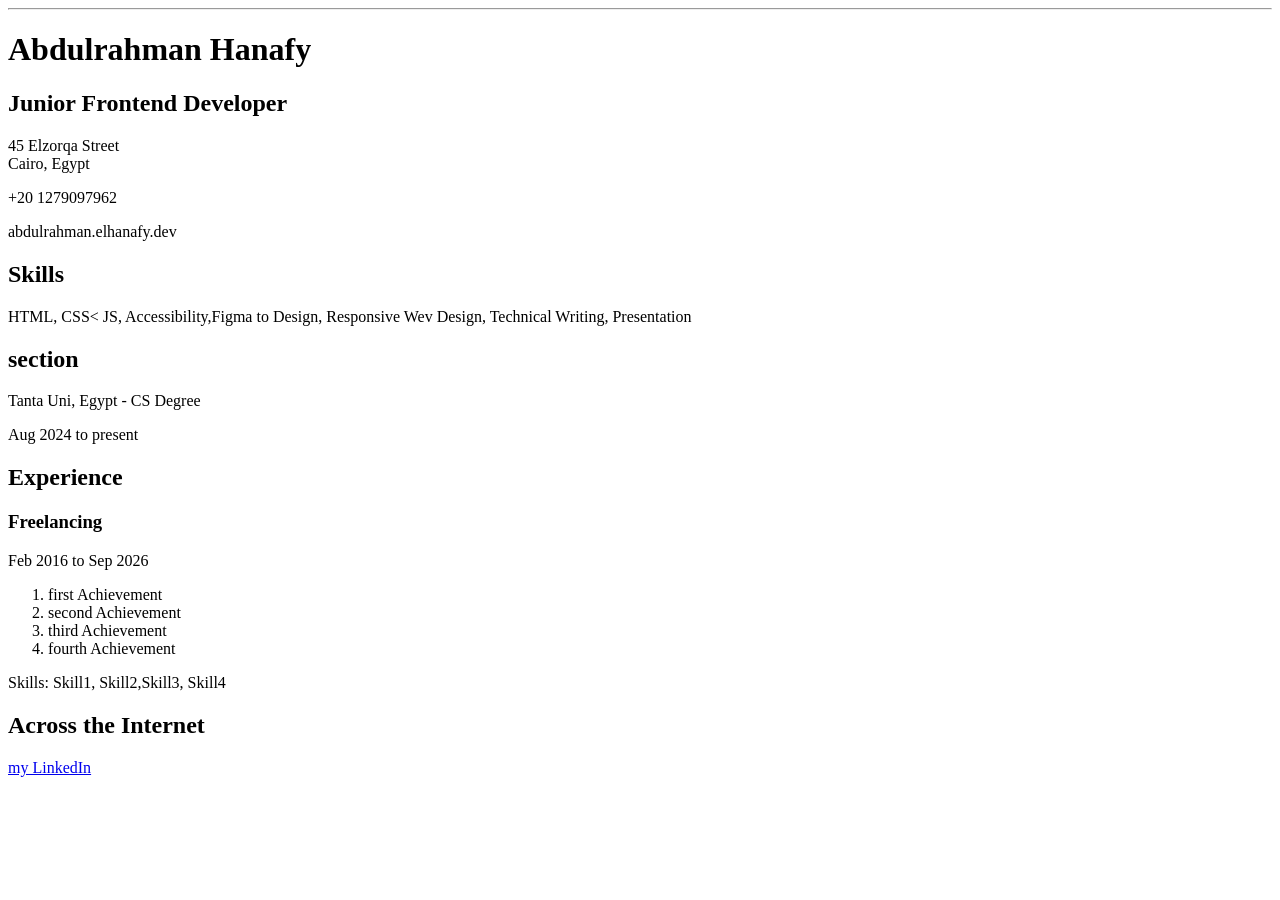
==== Single-Page CV/index.html @ 83c57f6c "first commit" ====
<!DOCTYPE html>
<html lang="en">

<head>
    <meta charset="UTF-8">
    <meta name="viewport" content="width=device-width, initial-scale=1.0">

    <meta property="og:title" content="LinkedIn" />
    <link rel="shortcut icon" href="favicon.ico" type="image/x-icon">
    <meta property="og:url" content="https://www.linkedin.com/in/abdulrahman-hanafy/?skipRedirect=true" />
    <meta property="og:image" content="/Single-Page CV/Screenshot 2026-04-20 225208.png" />
    <meta property="og:description" content="This is my LinkedIn account" />

    <title>My CV</title>
</head>

<body>
    <hr>
    <main>
        <header>
            <h1>Abdulrahman Hanafy</h1>
            <h2>Junior Frontend Developer</h2>
            <p>45 Elzorqa Street<br />Cairo, Egypt</p>
            <p>+20 1279097962</p>
            <p>abdulrahman.elhanafy.dev</p>
        </header>
        <section>
            <h2>Skills</h2>
            <p>HTML, CSS< JS, Accessibility,Figma to Design, Responsive Wev Design, Technical Writing, Presentation</p>
        </section>
        <section>
            <h2>section</h2>
            <p>Tanta Uni, Egypt - CS Degree</p>
            <p>Aug 2024 to present</p>
        </section>
        <section>
            <h2>Experience</h2>
            <h3>Freelancing</h3>
            <p>Feb 2016 to Sep 2026</p>
            <ol>
                <li>first Achievement</li>
                <li>second Achievement</li>
                <li>third Achievement</li>
                <li>fourth Achievement</li>
            </ol>
            <p>Skills: Skill1, Skill2,Skill3, Skill4</p>
        </section>
    </main>
    <footer>
        <h2>Across the Internet</h2>
        <p><a href="https://www.linkedin.com/in/abdulrahman-hanafy/?skipRedirect=true">my LinkedIn</a></p>
    </footer>
</body>

</html>
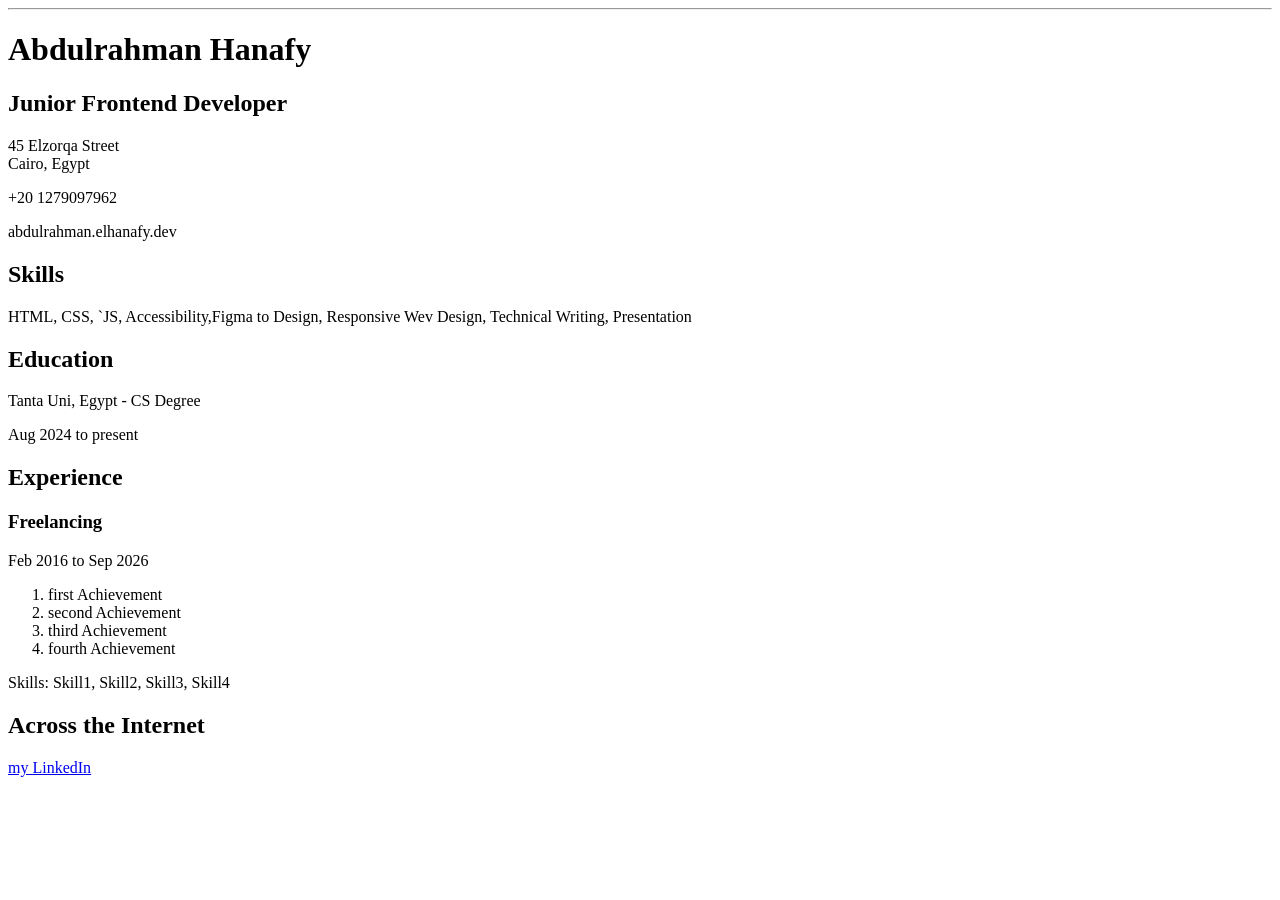
==== commit 2e4f8e1a: "Some enhancement" ====
--- a/Single-Page CV/index.html
+++ b/Single-Page CV/index.html
@@ -4,12 +4,16 @@
 <head>
     <meta charset="UTF-8">
     <meta name="viewport" content="width=device-width, initial-scale=1.0">
+    <link rel="shortcut icon" href="favicon.ico" type="image/x-icon">
 
-    <meta property="og:title" content="LinkedIn" />
-    <link rel="shortcut icon" href="favicon.ico" type="image/x-icon">
-    <meta property="og:url" content="https://www.linkedin.com/in/abdulrahman-hanafy/?skipRedirect=true" />
+    <meta name="description" content="Abdulrahman Hanafy - Junior Frontend Developer with expertise in HTML, CSS, JS, and Responsive Design.">
+    <meta name="keywords" content="frontend developer, HTML, CSS, JavaScript, responsive design, Cairo">
+    <meta name="author" content="Abdulrahman Hanafy">
+
+    <meta property="og:title" content="Abdulrahman Hanafy - CV">
+    <meta property="og:url" content="https://example.com/abdulrahman-hanafy-cv">
     <meta property="og:image" content="/Single-Page CV/Screenshot 2026-04-20 225208.png" />
-    <meta property="og:description" content="This is my LinkedIn account" />
+    <meta property="og:description" content="This is my cs mock design" />
 
     <title>My CV</title>
 </head>
@@ -26,10 +30,10 @@
         </header>
         <section>
             <h2>Skills</h2>
-            <p>HTML, CSS< JS, Accessibility,Figma to Design, Responsive Wev Design, Technical Writing, Presentation</p>
+            <p>HTML, CSS, `JS, Accessibility,Figma to Design, Responsive Wev Design, Technical Writing, Presentation</p>
         </section>
         <section>
-            <h2>section</h2>
+            <h2>Education</h2>
             <p>Tanta Uni, Egypt - CS Degree</p>
             <p>Aug 2024 to present</p>
         </section>
@@ -43,7 +47,7 @@
                 <li>third Achievement</li>
                 <li>fourth Achievement</li>
             </ol>
-            <p>Skills: Skill1, Skill2,Skill3, Skill4</p>
+            <p>Skills: Skill1, Skill2, Skill3, Skill4</p>
         </section>
     </main>
     <footer>
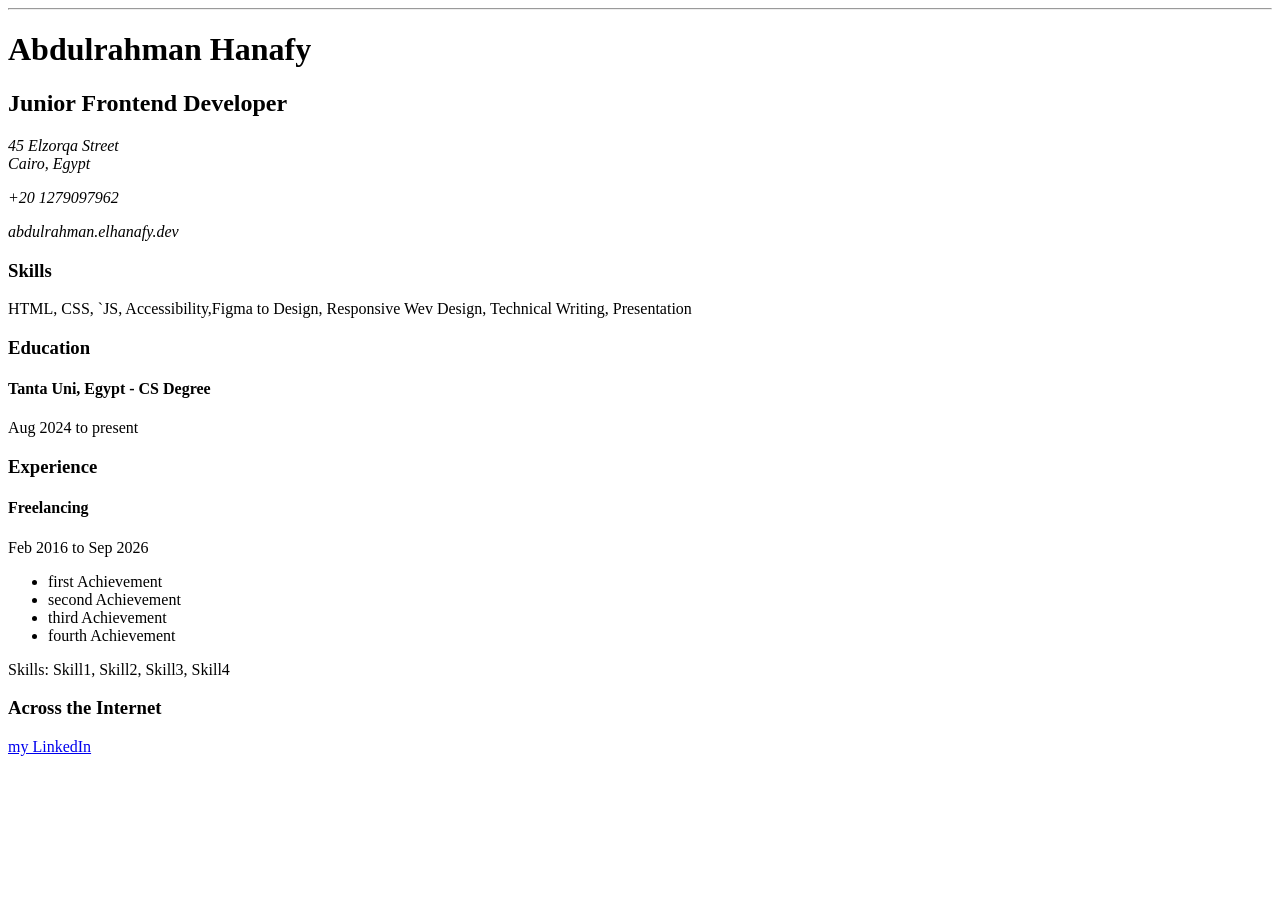
==== commit 332ff702: "Editing symmantic HTML" ====
--- a/Single-Page CV/index.html
+++ b/Single-Page CV/index.html
@@ -4,56 +4,71 @@
 <head>
     <meta charset="UTF-8">
     <meta name="viewport" content="width=device-width, initial-scale=1.0">
+    <title>Abdulrahman Hanafy - Software Engineer</title>
+    <!-- favicon  -->
     <link rel="shortcut icon" href="favicon.ico" type="image/x-icon">
 
-    <meta name="description" content="Abdulrahman Hanafy - Junior Frontend Developer with expertise in HTML, CSS, JS, and Responsive Design.">
+    <!-- SEO Meta Tags -->
+    <meta name="description"
+        content="Abdulrahman Hanafy - Junior Frontend Developer with expertise in HTML, CSS, JS, and Responsive Design.">
     <meta name="keywords" content="frontend developer, HTML, CSS, JavaScript, responsive design, Cairo">
     <meta name="author" content="Abdulrahman Hanafy">
 
+    <!-- Open Graph Meta Tags -->
     <meta property="og:title" content="Abdulrahman Hanafy - CV">
     <meta property="og:url" content="https://example.com/abdulrahman-hanafy-cv">
     <meta property="og:image" content="/Single-Page CV/Screenshot 2026-04-20 225208.png" />
     <meta property="og:description" content="This is my cs mock design" />
 
-    <title>My CV</title>
 </head>
 
 <body>
     <hr>
+
+    <header>
+        <h1>Abdulrahman Hanafy</h1>
+        <h2>Junior Frontend Developer</h2>
+        <div class="contact-info">
+            <address>
+                45 Elzorqa Street<br />Cairo, Egypt
+                <p>+20 1279097962</p>
+                <p>abdulrahman.elhanafy.dev</p>
+            </address>
+        </div>
+    </header>
     <main>
-        <header>
-            <h1>Abdulrahman Hanafy</h1>
-            <h2>Junior Frontend Developer</h2>
-            <p>45 Elzorqa Street<br />Cairo, Egypt</p>
-            <p>+20 1279097962</p>
-            <p>abdulrahman.elhanafy.dev</p>
-        </header>
-        <section>
-            <h2>Skills</h2>
+        <section class="skills">
+            <h3 class="section-title">Skills</h3>
             <p>HTML, CSS, `JS, Accessibility,Figma to Design, Responsive Wev Design, Technical Writing, Presentation</p>
         </section>
-        <section>
-            <h2>Education</h2>
-            <p>Tanta Uni, Egypt - CS Degree</p>
+
+        <section class="education">
+            <h3 class="section-title">Education</h3>
+
+            <h4>Tanta Uni, Egypt - CS Degree</h4>
             <p>Aug 2024 to present</p>
         </section>
-        <section>
-            <h2>Experience</h2>
-            <h3>Freelancing</h3>
-            <p>Feb 2016 to Sep 2026</p>
-            <ol>
-                <li>first Achievement</li>
-                <li>second Achievement</li>
-                <li>third Achievement</li>
-                <li>fourth Achievement</li>
-            </ol>
-            <p>Skills: Skill1, Skill2, Skill3, Skill4</p>
+
+        <section class="experience">
+            <h3 class="section-title">Experience</h3>
+            <article>
+                <h4>Freelancing</h4>
+                <p>Feb 2016 to Sep 2026</p>
+                <ul>
+                    <li>first Achievement</li>
+                    <li>second Achievement</li>
+                    <li>third Achievement</li>
+                    <li>fourth Achievement</li>
+                </ul>
+                <p>Skills: Skill1, Skill2, Skill3, Skill4</p>
+            </article>
+        </section>
+
+        <section class="internet">
+            <h3 class="section-title">Across the Internet</h3>
+            <a href="https://www.linkedin.com/in/abdulrahman-hanafy/?skipRedirect=true">my LinkedIn</a>
         </section>
     </main>
-    <footer>
-        <h2>Across the Internet</h2>
-        <p><a href="https://www.linkedin.com/in/abdulrahman-hanafy/?skipRedirect=true">my LinkedIn</a></p>
-    </footer>
 </body>
 
 </html>
